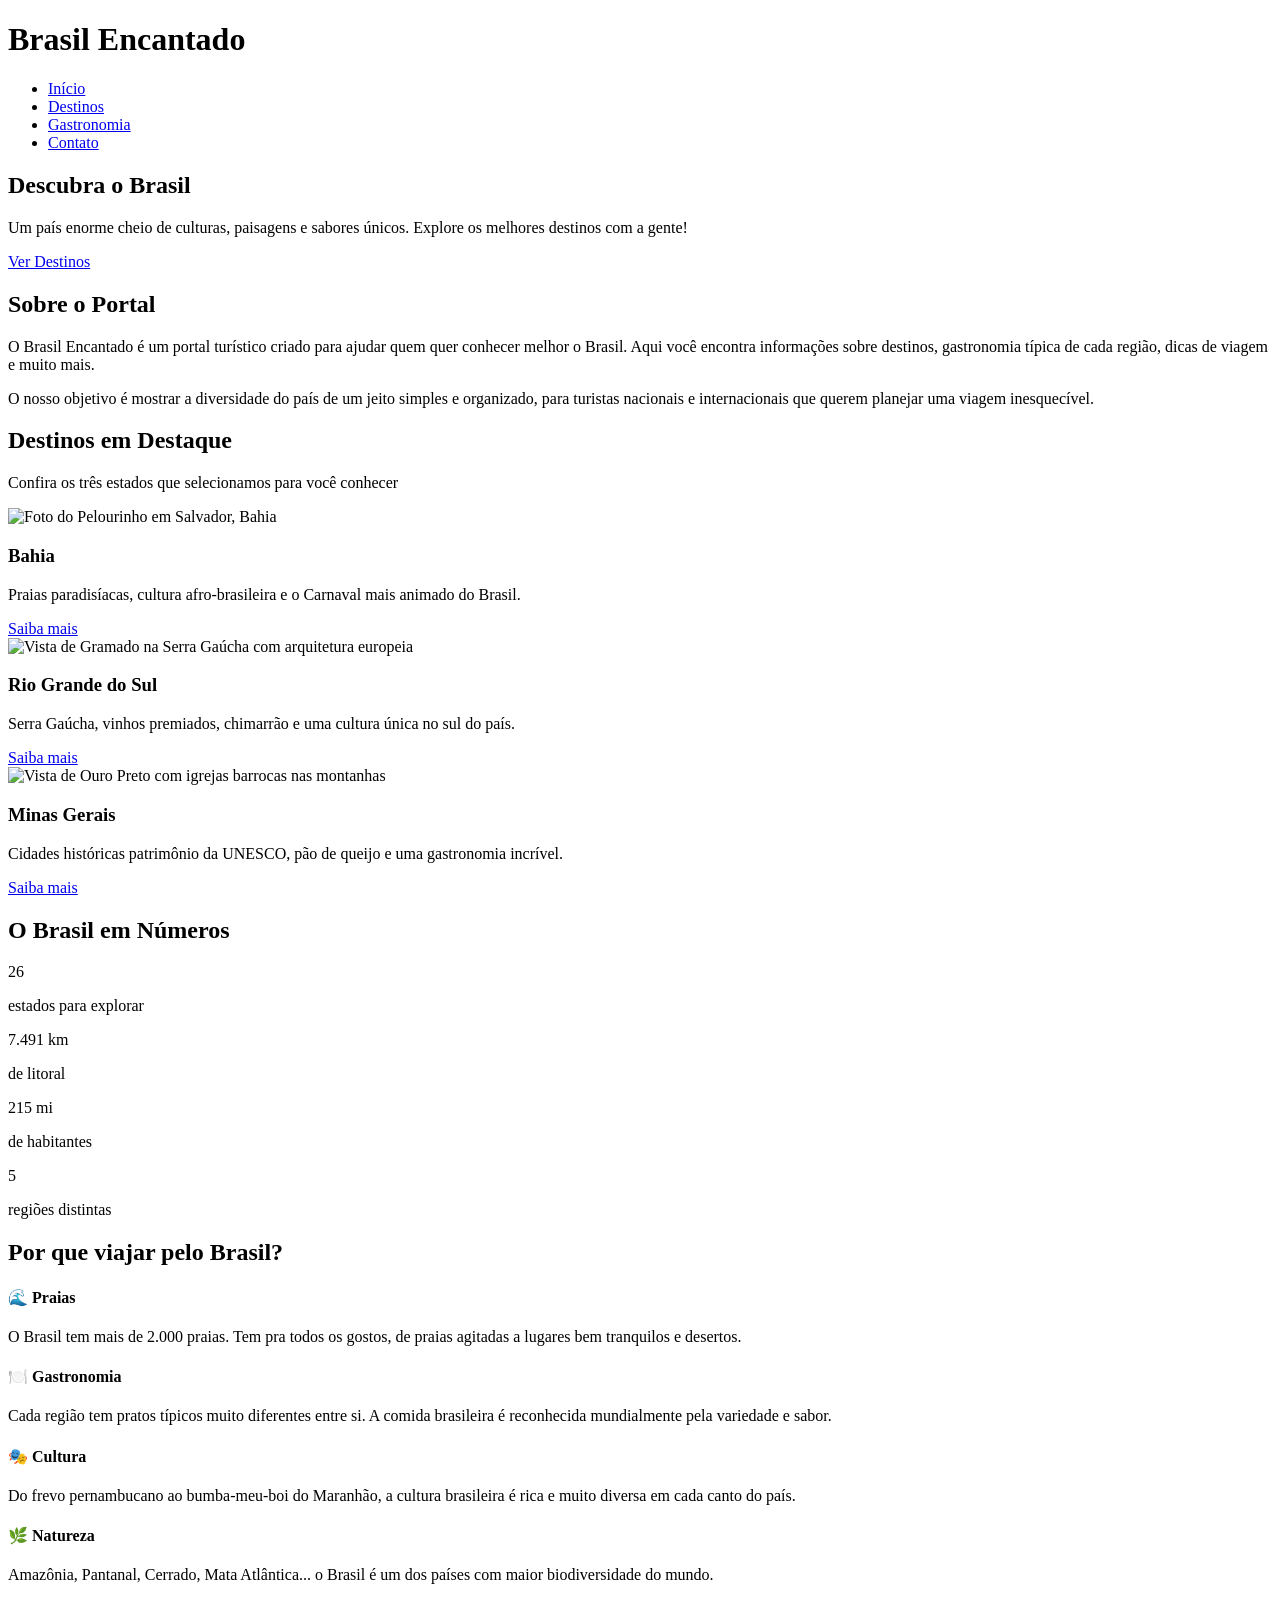
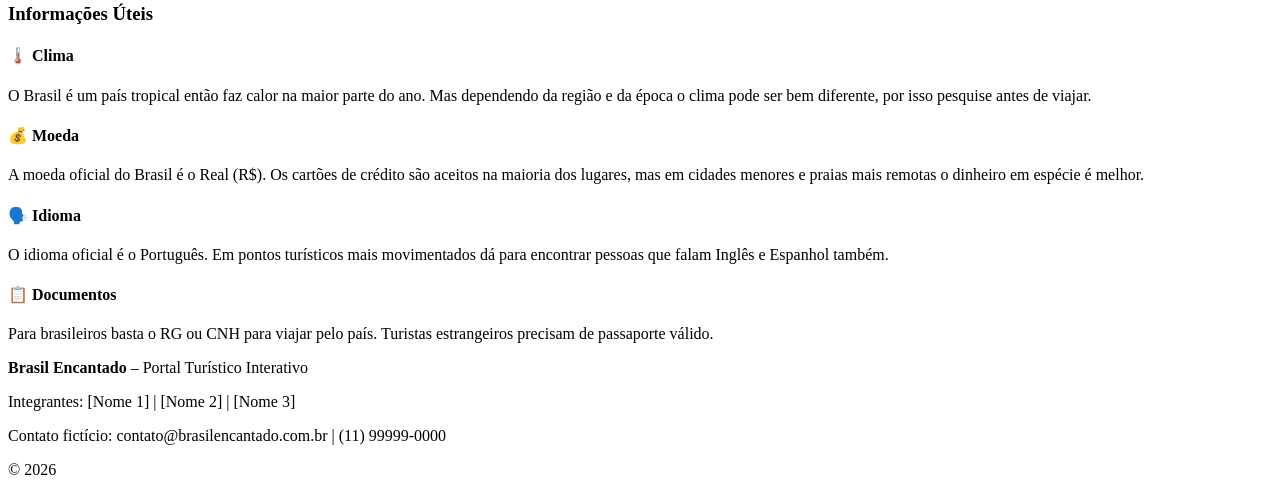
==== index.html @ 73288558 "Add files via upload" ====
<!DOCTYPE html>
<html lang="pt-BR">
<head>
    <meta charset="UTF-8">
    <meta name="viewport" content="width=device-width, initial-scale=1.0">
    <title>Início - Brasil Encantado</title>
    <link rel="stylesheet" href="css/style.css">
</head>
<body>

<header>
    <h1>Brasil Encantado</h1>
    <nav>
        <ul class="menu">
            <li><a href="index.html" class="ativo">Início</a></li>
            <li><a href="destinos.html">Destinos</a></li>
            <li><a href="gastronomia.html">Gastronomia</a></li>
            <li><a href="contato.html">Contato</a></li>
        </ul>
    </nav>
</header>

<main>

    <!-- banner principal do site -->
    <section class="banner">
        <div class="banner-texto">
            <h2>Descubra o Brasil</h2>
            <p>Um país enorme cheio de culturas, paisagens e sabores únicos. Explore os melhores destinos com a gente!</p>
            <a href="destinos.html" class="btn-destinos">Ver Destinos</a>
        </div>
    </section>

    <!-- sobre o portal -->
    <section class="sobre">
        <h2>Sobre o Portal</h2>
        <p>
            O Brasil Encantado é um portal turístico criado para ajudar quem quer conhecer melhor 
            o Brasil. Aqui você encontra informações sobre destinos, gastronomia típica de cada região, 
            dicas de viagem e muito mais.
        </p>
        <p>
            O nosso objetivo é mostrar a diversidade do país de um jeito simples e organizado, 
            para turistas nacionais e internacionais que querem planejar uma viagem inesquecível.
        </p>
    </section>

    <!-- cards dos destinos em destaque -->
    <section class="destinos-destaque">
        <h2>Destinos em Destaque</h2>
        <p class="subtitulo-secao">Confira os três estados que selecionamos para você conhecer</p>

        <div class="cards-destinos">

            <!-- card bahia -->
            <div class="card">
                <img src="img/bahia-pelourinho.jpg" alt="Foto do Pelourinho em Salvador, Bahia">
                <div class="card-info">
                    <h3>Bahia</h3>
                    <p>Praias paradisíacas, cultura afro-brasileira e o Carnaval mais animado do Brasil.</p>
                    <a href="destinos.html#bahia" class="btn-card">Saiba mais</a>
                </div>
            </div>

            <!-- card rio grande do sul -->
            <div class="card">
                <img src="img/rs-gramado.jpg" alt="Vista de Gramado na Serra Gaúcha com arquitetura europeia">
                <div class="card-info">
                    <h3>Rio Grande do Sul</h3>
                    <p>Serra Gaúcha, vinhos premiados, chimarrão e uma cultura única no sul do país.</p>
                    <a href="destinos.html#rio-grande-do-sul" class="btn-card">Saiba mais</a>
                </div>
            </div>

            <!-- card minas gerais -->
            <div class="card">
                <img src="img/mg-ouro-preto.jpg" alt="Vista de Ouro Preto com igrejas barrocas nas montanhas">
                <div class="card-info">
                    <h3>Minas Gerais</h3>
                    <p>Cidades históricas patrimônio da UNESCO, pão de queijo e uma gastronomia incrível.</p>
                    <a href="destinos.html#minas-gerais" class="btn-card">Saiba mais</a>
                </div>
            </div>

        </div>
    </section>

    <!-- secao de numeros / curiosidades rapidas -->
    <section class="numeros">
        <h2>O Brasil em Números</h2>

        <div class="numeros-grid">
            <div class="numero-item">
                <span class="numero-grande">26</span>
                <p>estados para explorar</p>
            </div>
            <div class="numero-item">
                <span class="numero-grande">7.491 km</span>
                <p>de litoral</p>
            </div>
            <div class="numero-item">
                <span class="numero-grande">215 mi</span>
                <p>de habitantes</p>
            </div>
            <div class="numero-item">
                <span class="numero-grande">5</span>
                <p>regiões distintas</p>
            </div>
        </div>
    </section>

    <!-- por que viajar pelo brasil -->
    <section class="por-que">
        <h2>Por que viajar pelo Brasil?</h2>

        <div class="motivos">
            <div class="motivo">
                <h4>🌊 Praias</h4>
                <p>O Brasil tem mais de 2.000 praias. Tem pra todos os gostos, de praias agitadas 
                a lugares bem tranquilos e desertos.</p>
            </div>
            <div class="motivo">
                <h4>🍽️ Gastronomia</h4>
                <p>Cada região tem pratos típicos muito diferentes entre si. A comida brasileira 
                é reconhecida mundialmente pela variedade e sabor.</p>
            </div>
            <div class="motivo">
                <h4>🎭 Cultura</h4>
                <p>Do frevo pernambucano ao bumba-meu-boi do Maranhão, a cultura brasileira 
                é rica e muito diversa em cada canto do país.</p>
            </div>
            <div class="motivo">
                <h4>🌿 Natureza</h4>
                <p>Amazônia, Pantanal, Cerrado, Mata Atlântica... o Brasil é um dos países 
                com maior biodiversidade do mundo.</p>
            </div>
        </div>
    </section>

</main>

<!-- aside com informacoes rapidas -->
<aside>
    <h3>Informações Úteis</h3>

    <h4>🌡️ Clima</h4>
    <p>O Brasil é um país tropical então faz calor na maior parte do ano. Mas dependendo 
    da região e da época o clima pode ser bem diferente, por isso pesquise antes de viajar.</p>

    <h4>💰 Moeda</h4>
    <p>A moeda oficial do Brasil é o Real (R$). Os cartões de crédito são aceitos na maioria 
    dos lugares, mas em cidades menores e praias mais remotas o dinheiro em espécie é melhor.</p>

    <h4>🗣️ Idioma</h4>
    <p>O idioma oficial é o Português. Em pontos turísticos mais movimentados dá para 
    encontrar pessoas que falam Inglês e Espanhol também.</p>

    <h4>📋 Documentos</h4>
    <p>Para brasileiros basta o RG ou CNH para viajar pelo país. Turistas estrangeiros 
    precisam de passaporte válido.</p>
</aside>

<footer>
    <div class="footer-info">
        <p><strong>Brasil Encantado</strong> – Portal Turístico Interativo</p>
        <p>Integrantes: [Nome 1] | [Nome 2] | [Nome 3]</p>
        <p>Contato fictício: contato@brasilencantado.com.br | (11) 99999-0000</p>
        <p>© 2026</p>
    </div>
</footer>

</body>
</html>
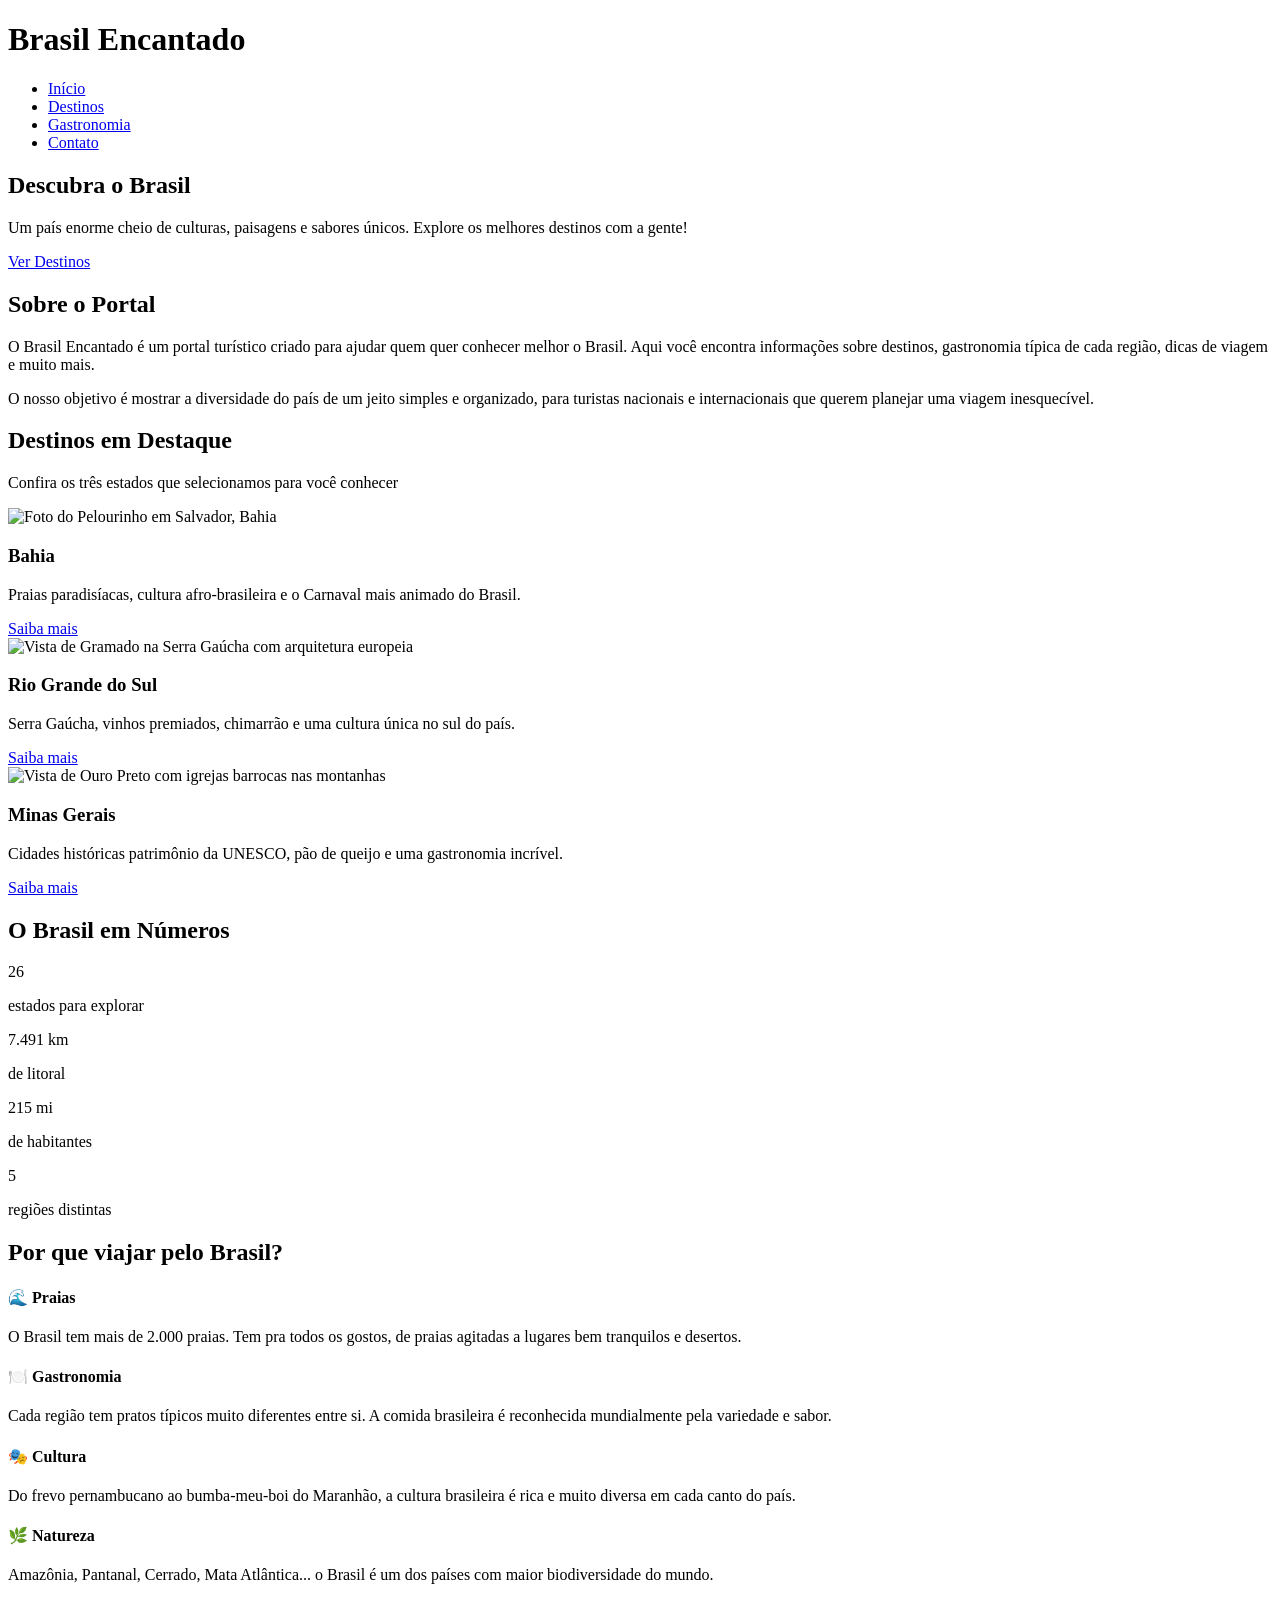
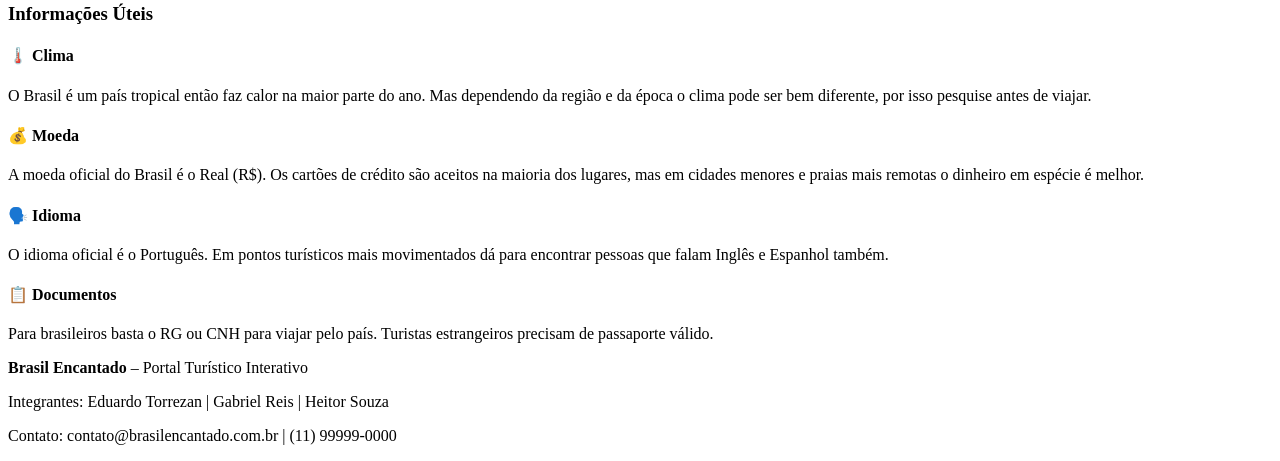
==== commit 1b25ede2: "Add files via upload" ====
--- a/index.html
+++ b/index.html
@@ -54,7 +54,7 @@
 
             <!-- card bahia -->
             <div class="card">
-                <img src="img/bahia-pelourinho.jpg" alt="Foto do Pelourinho em Salvador, Bahia">
+                <img src="img/Pelourinho.jpg" alt="Foto do Pelourinho em Salvador, Bahia">
                 <div class="card-info">
                     <h3>Bahia</h3>
                     <p>Praias paradisíacas, cultura afro-brasileira e o Carnaval mais animado do Brasil.</p>
@@ -64,7 +64,7 @@
 
             <!-- card rio grande do sul -->
             <div class="card">
-                <img src="img/rs-gramado.jpg" alt="Vista de Gramado na Serra Gaúcha com arquitetura europeia">
+                <img src="img/Gramado.jpg" alt="Vista de Gramado na Serra Gaúcha com arquitetura europeia">
                 <div class="card-info">
                     <h3>Rio Grande do Sul</h3>
                     <p>Serra Gaúcha, vinhos premiados, chimarrão e uma cultura única no sul do país.</p>
@@ -74,7 +74,7 @@
 
             <!-- card minas gerais -->
             <div class="card">
-                <img src="img/mg-ouro-preto.jpg" alt="Vista de Ouro Preto com igrejas barrocas nas montanhas">
+                <img src="img/Ouro Preto.jpg" alt="Vista de Ouro Preto com igrejas barrocas nas montanhas">
                 <div class="card-info">
                     <h3>Minas Gerais</h3>
                     <p>Cidades históricas patrimônio da UNESCO, pão de queijo e uma gastronomia incrível.</p>
@@ -163,9 +163,8 @@
 <footer>
     <div class="footer-info">
         <p><strong>Brasil Encantado</strong> – Portal Turístico Interativo</p>
-        <p>Integrantes: [Nome 1] | [Nome 2] | [Nome 3]</p>
-        <p>Contato fictício: contato@brasilencantado.com.br | (11) 99999-0000</p>
-        <p>© 2026</p>
+        <p>Integrantes: Eduardo Torrezan | Gabriel Reis | Heitor Souza</p>
+        <p>Contato: contato@brasilencantado.com.br | (11) 99999-0000</p>
     </div>
 </footer>
 
